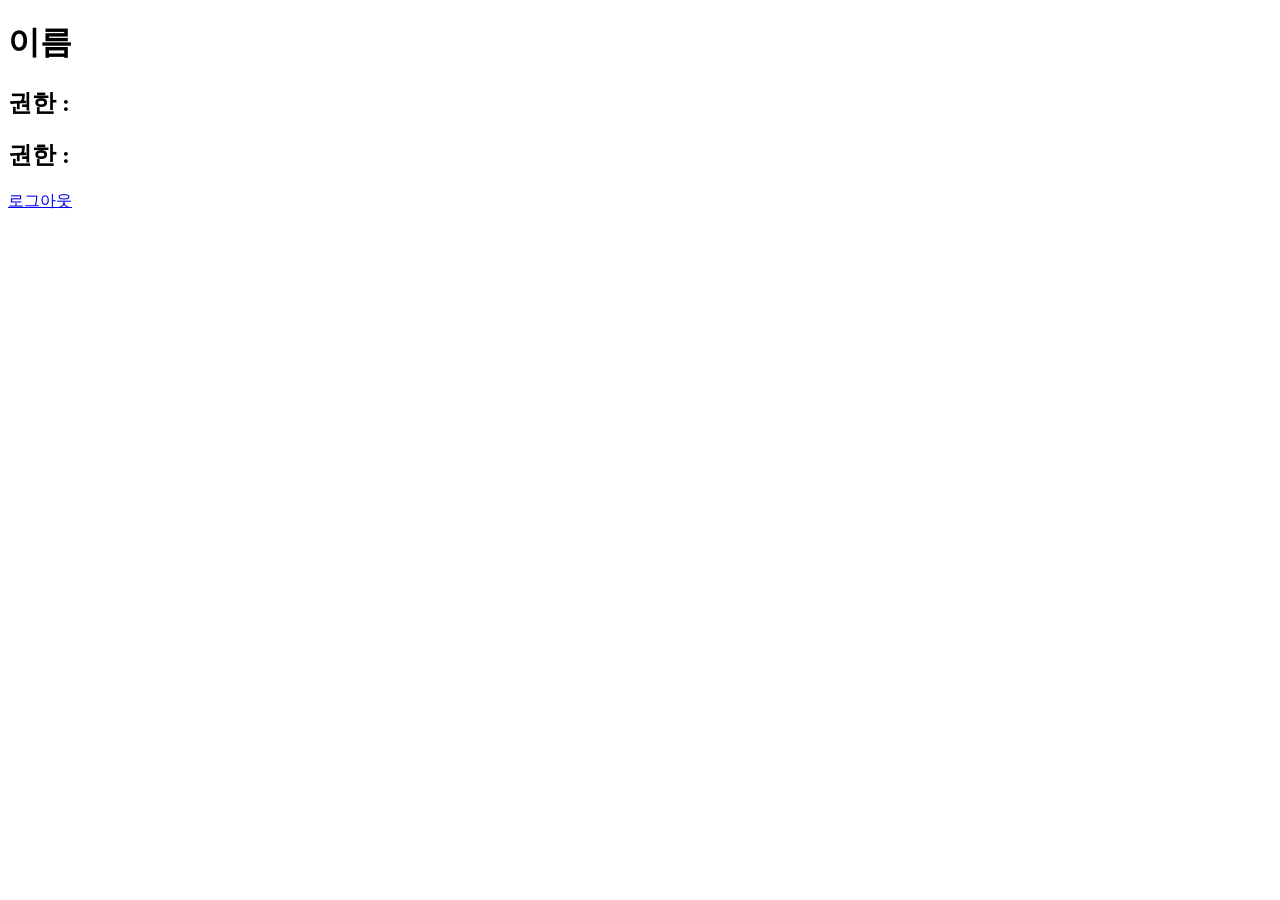
==== src/main/resources/templates/home.html @ 77579431 "Spring Security 적용" ====
<!DOCTYPE html>
<html lang="ko" xmlns:th="http://www.thymeleaf.org">
<head>
    <meta charset="UTF-8">
    <title>HOME</title>
</head>
<body>
    <h1 sec:authentication="name"> 이름 </h1>
    <h2 sec:authentication="principal.authorities"> 권한 : </h2>
    <h2 sec:authentication="principal"> 권한 : </h2>
<a href="/logout">로그아웃</a>
</body>
</html>
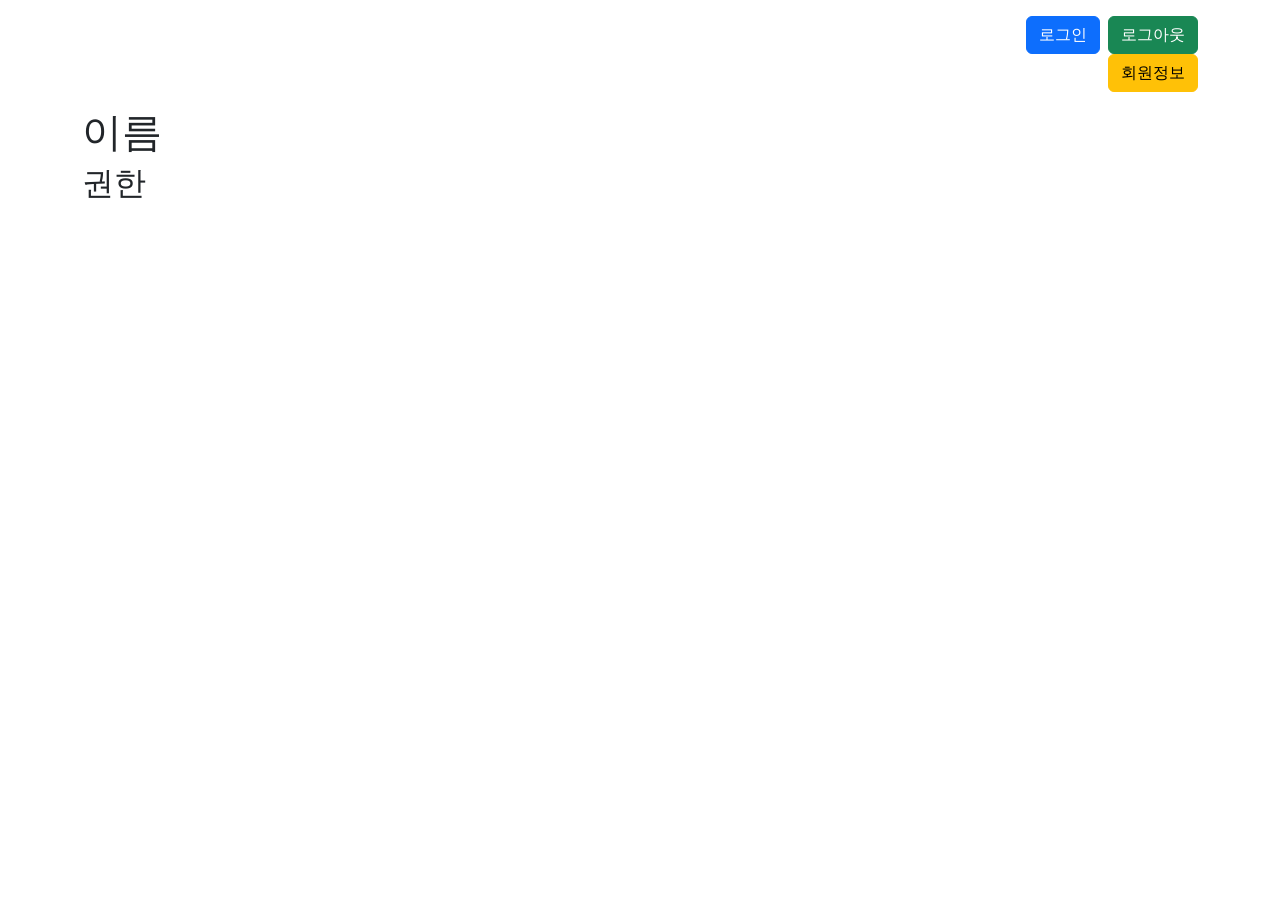
==== commit a4554564: "Spring Security login 기능 구현 완료." ====
--- a/src/main/resources/templates/home.html
+++ b/src/main/resources/templates/home.html
@@ -1,13 +1,31 @@
 <!DOCTYPE html>
-<html lang="ko" xmlns:th="http://www.thymeleaf.org">
+<html xmlns:th="http://www.thymeleaf.org" xmlns:sec="http://www.thymeleaf.org/extras/spring-security">
 <head>
-    <meta charset="UTF-8">
-    <title>HOME</title>
+<meta charset="UTF-8">
+<meta name="viewport" content="width=device-width, initial-scale=1">
+<title>HOME</title>
+<link href="https://cdn.jsdelivr.net/npm/bootstrap@5.3.3/dist/css/bootstrap.min.css" rel="stylesheet" integrity="sha384-QWTKZyjpPEjISv5WaRU9OFeRpok6YctnYmDr5pNlyT2bRjXh0JMhjY6hW+ALEwIH" crossorigin="anonymous">
+<script src="https://cdn.jsdelivr.net/npm/bootstrap@5.3.3/dist/js/bootstrap.bundle.min.js" integrity="sha384-YvpcrYf0tY3lHB60NNkmXc5s9fDVZLESaAA55NDzOxhy9GkcIdslK1eN7N6jIeHz" crossorigin="anonymous"></script>
 </head>
 <body>
-    <h1 sec:authentication="name"> 이름 </h1>
-    <h2 sec:authentication="principal.authorities"> 권한 : </h2>
-    <h2 sec:authentication="principal"> 권한 : </h2>
-<a href="/logout">로그아웃</a>
+	<div class="container my-3">
+		<div class="d-flex justify-content-end gap-2">
+			<th:block sec:authorize="isAnonymous()">
+		  		<a href="/login" class="btn btn-primary">로그인</a>
+		  	</th:block>
+		  	<th:block sec:authorize="isAuthenticated()">
+		  		<form th:action="@{/logout}" method="post">
+					<button type="submit" class="btn btn-success">로그아웃</button>
+				</form>
+			  	<a href="/admin" class="btn btn-warning">회원정보</a>
+		  	</th:block>
+		</div>
+	</div>
+	<div class="container mt-3">
+	<th:block sec:authorize="isAuthenticated()">
+		<h1 sec:authentication="name">이름</h1>
+		<h2 sec:authentication="principal.authorities">권한</h2>
+	</th:block>
+	</div>
 </body>
 </html>
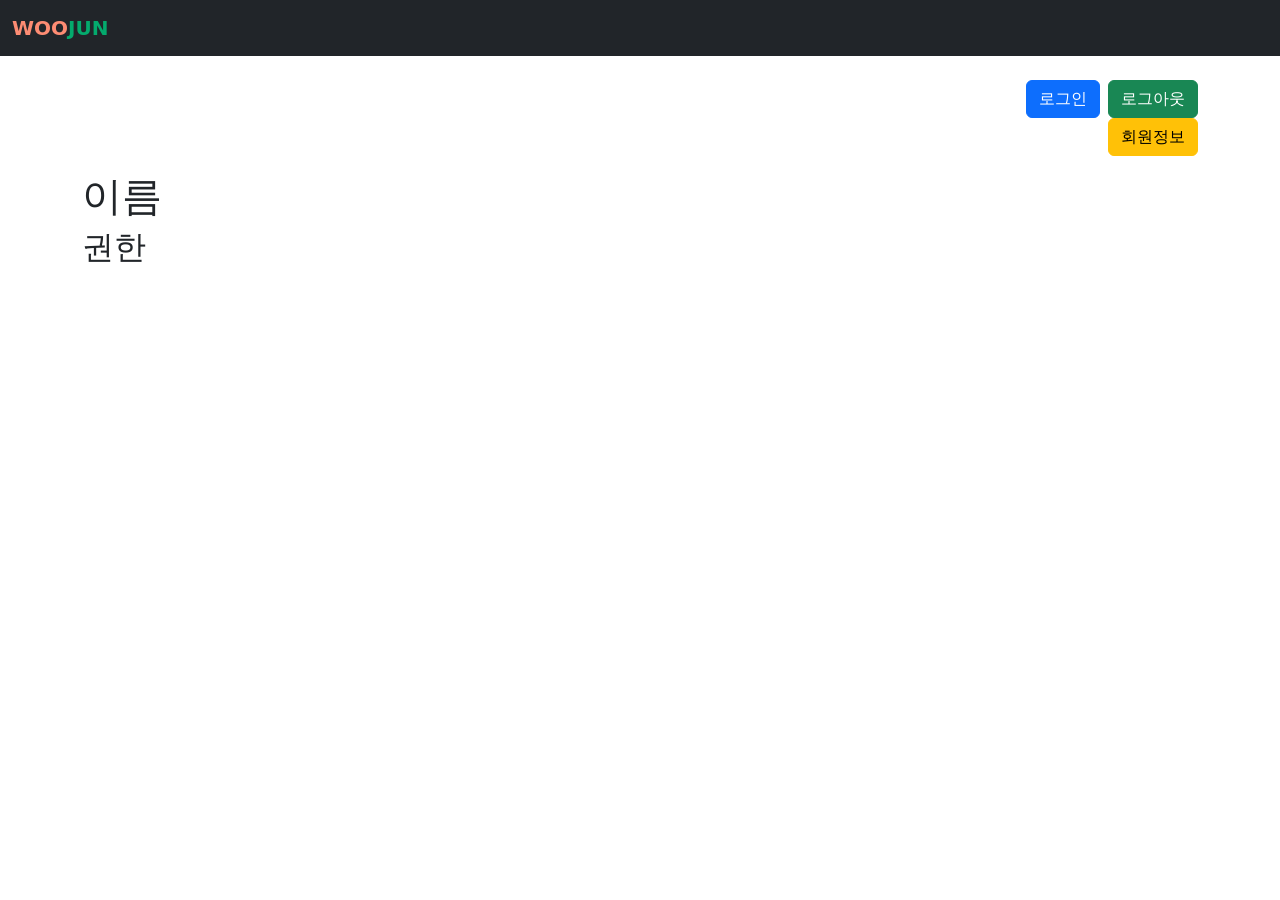
==== commit fcdc6d96: "회원 가입 및 패스워드 암호화 처리 완료." ====
--- a/src/main/resources/templates/home.html
+++ b/src/main/resources/templates/home.html
@@ -4,11 +4,20 @@
 <meta charset="UTF-8">
 <meta name="viewport" content="width=device-width, initial-scale=1">
 <title>HOME</title>
-<link href="https://cdn.jsdelivr.net/npm/bootstrap@5.3.3/dist/css/bootstrap.min.css" rel="stylesheet" integrity="sha384-QWTKZyjpPEjISv5WaRU9OFeRpok6YctnYmDr5pNlyT2bRjXh0JMhjY6hW+ALEwIH" crossorigin="anonymous">
-<script src="https://cdn.jsdelivr.net/npm/bootstrap@5.3.3/dist/js/bootstrap.bundle.min.js" integrity="sha384-YvpcrYf0tY3lHB60NNkmXc5s9fDVZLESaAA55NDzOxhy9GkcIdslK1eN7N6jIeHz" crossorigin="anonymous"></script>
+<link href="https://cdn.jsdelivr.net/npm/bootstrap@5.3.3/dist/css/bootstrap.min.css" rel="stylesheet">
+<script src="https://cdn.jsdelivr.net/npm/bootstrap@5.3.3/dist/js/bootstrap.bundle.min.js"></script>
+<style>
+.log1 {color: #fd8c73; font-weight: bold;}
+.log2 {color: #04aa6d; font-weight: bold;}
+</style>
 </head>
 <body>
-	<div class="container my-3">
+	<nav class="navbar navbar-expand-sm bg-dark navbar-dark fixed-top">
+		<div class="container-fluid">
+			<a class="navbar-brand" href="/"><span class="log1">WOO</span><span class="log2">JUN</span></a>
+		</div>
+	</nav>
+	<div class="container" style="margin-top: 80px">
 		<div class="d-flex justify-content-end gap-2">
 			<th:block sec:authorize="isAnonymous()">
 		  		<a href="/login" class="btn btn-primary">로그인</a>
